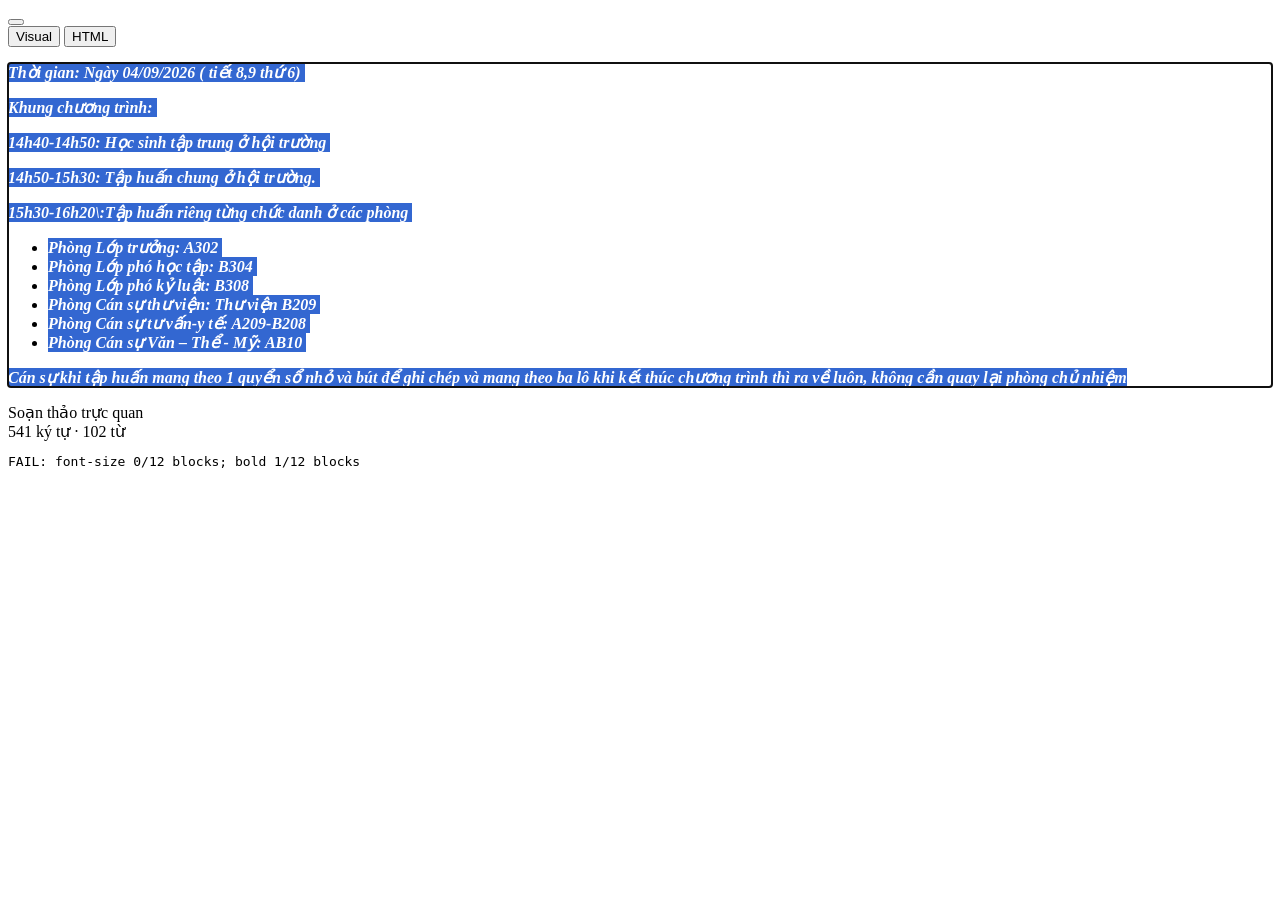
==== tests/editor-multiblock-regression.html @ f3bcd7ca "Add multiblock editor regression test" ====
<!doctype html>
<html lang="vi">
<head>
  <meta charset="utf-8">
  <title>Editor multiblock regression</title>
</head>
<body>
  <div id="announcement-rich-editor">
    <div id="announcement-format-toolbar"></div>
    <button type="button" data-editor-view="visual">Visual</button>
    <button type="button" data-editor-view="html">HTML</button>
    <div data-editor-panel="visual">
      <div id="announcement-visual-editor" contenteditable="true"></div>
    </div>
    <div data-editor-panel="html" hidden>
      <textarea id="announcement-content"></textarea>
      <pre id="announcement-html-lines"></pre>
    </div>
    <div id="announcement-editor-status"></div>
    <div id="announcement-editor-count"></div>
  </div>
  <pre id="test-output">RUNNING</pre>

  <script src="../content-renderer.js"></script>
  <script src="../rich-editor.js"></script>
  <script>
    (() => {
      const sample = `*Thời gian: ****Ngày 04/09/2026 ( tiết 8,9 thứ 6)***
*Khung chương trình:*
*14h40-14h50: Học sinh tập trung ở hội trường*
*14h50-15h30: Tập huấn chung ở hội trường.*
*15h30-16h20\\:Tập huấn riêng từng chức danh ở các phòng*

- *Phòng Lớp trưởng: A302*
- *Phòng Lớp phó học tập: B304*
- *Phòng Lớp phó kỷ luật: B308*
- *Phòng Cán sự thư viện: Thư viện B209*
- *Phòng Cán sự tư vấn-y tế: A209-B208*
- *Phòng Cán sự Văn – Thể - Mỹ: AB10*

*Cán sự khi tập huấn mang theo 1 quyển sổ nhỏ và bút để ghi chép và mang theo ba lô khi kết thúc chương trình thì ra về luôn, không cần quay lại phòng chủ nhiệm*`;

      const root = document.querySelector('#announcement-rich-editor');
      const visual = document.querySelector('#announcement-visual-editor');
      const output = document.querySelector('#test-output');
      const editor = window.WeeklyRichEditor.create({
        root,
        renderer: window.WeeklyContent
      });

      function nonEmptyTextNodes() {
        const walker = document.createTreeWalker(
          visual,
          NodeFilter.SHOW_TEXT
        );
        const nodes = [];
        let node = walker.nextNode();
        while (node) {
          if (node.nodeValue && node.nodeValue.trim()) nodes.push(node);
          node = walker.nextNode();
        }
        return nodes;
      }

      function selectAllEditorText() {
        const nodes = nonEmptyTextNodes();
        const range = document.createRange();
        range.setStart(nodes[0], 0);
        range.setEnd(nodes[nodes.length - 1], nodes[nodes.length - 1].nodeValue.length);
        const selection = window.getSelection();
        selection.removeAllRanges();
        selection.addRange(range);
        editor.captureSelection();
      }

      function blockCoverage(selector, predicate) {
        const blocks = [...visual.querySelectorAll('p, li')]
          .filter(block => block.textContent.trim());
        const covered = blocks.filter(block =>
          [...block.querySelectorAll(selector)].some(node =>
            node.textContent.trim() && predicate(node)
          )
        );
        return { total: blocks.length, covered: covered.length };
      }

      const failures = [];
      const initialHtml = window.WeeklyContent.renderMarkdown(sample);

      editor.setHtml(initialHtml, { view: 'visual', focus: false });
      selectAllEditorText();
      editor.applyInlineStyle({ 'font-size': '18px' });
      const sizeCoverage = blockCoverage('span', node => node.style.fontSize === '18px');
      if (sizeCoverage.covered !== sizeCoverage.total) {
        failures.push(`font-size ${sizeCoverage.covered}/${sizeCoverage.total} blocks`);
      }

      editor.setHtml(initialHtml, { view: 'visual', focus: false });
      selectAllEditorText();
      const boldButton = document.createElement('button');
      boldButton.dataset.format = 'bold';
      document.querySelector('#announcement-format-toolbar').appendChild(boldButton);
      boldButton.dispatchEvent(new PointerEvent('pointerdown', { bubbles: true }));
      boldButton.click();
      const boldCoverage = blockCoverage('strong', () => true);
      if (boldCoverage.covered !== boldCoverage.total) {
        failures.push(`bold ${boldCoverage.covered}/${boldCoverage.total} blocks`);
      }

      if (failures.length) {
        output.textContent = `FAIL: ${failures.join('; ')}`;
        document.body.dataset.testStatus = 'fail';
      } else {
        output.textContent = 'PASS: multiblock inline formatting covers every selected block';
        document.body.dataset.testStatus = 'pass';
      }
    })();
  </script>
</body>
</html>
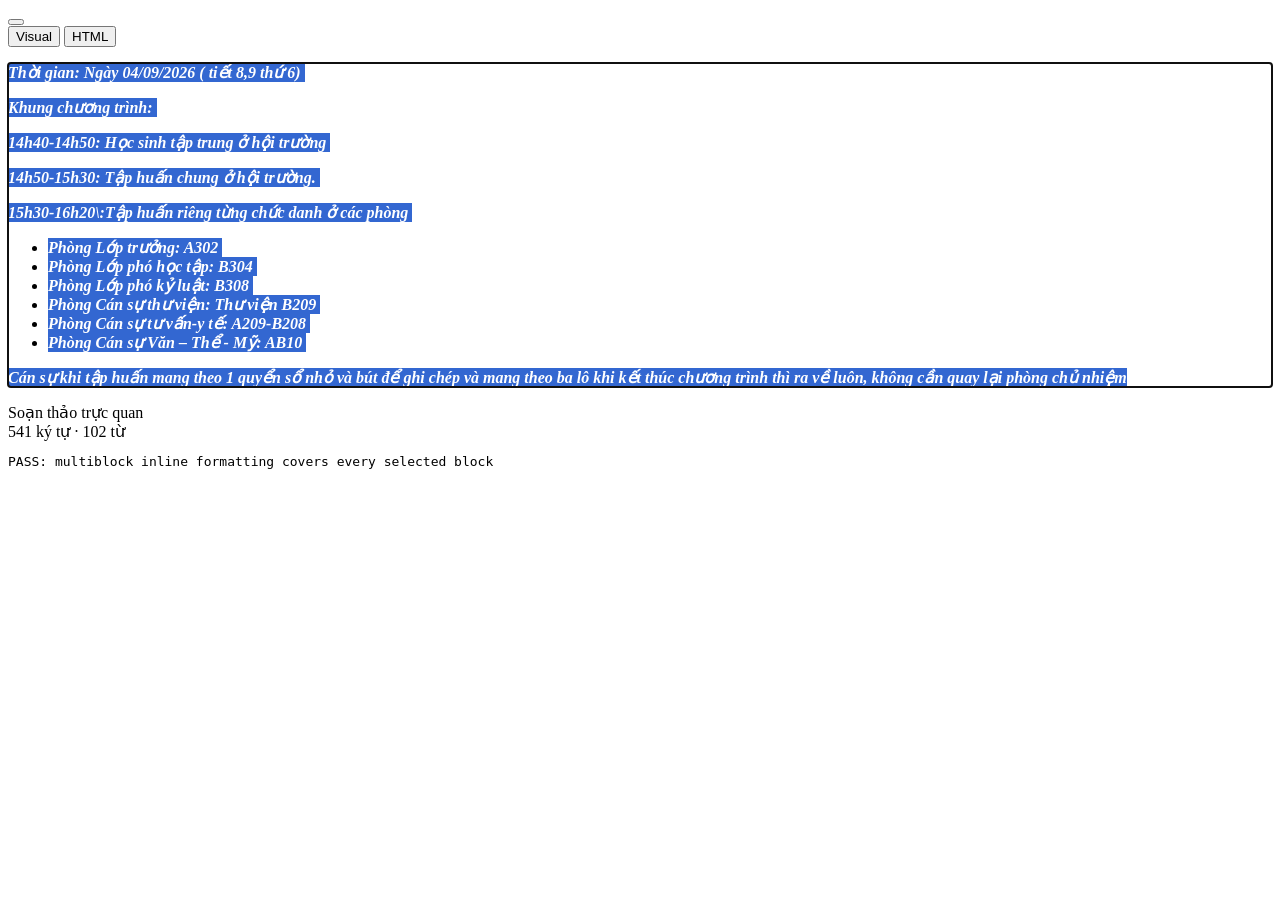
==== commit 76f29f59: "Make multiblock bold regression semantic-agnostic" ====
--- a/tests/editor-multiblock-regression.html
+++ b/tests/editor-multiblock-regression.html
@@ -73,15 +73,42 @@
         editor.captureSelection();
       }
 
-      function blockCoverage(selector, predicate) {
-        const blocks = [...visual.querySelectorAll('p, li')]
+      function blocks() {
+        return [...visual.querySelectorAll('p, li')]
           .filter(block => block.textContent.trim());
-        const covered = blocks.filter(block =>
-          [...block.querySelectorAll(selector)].some(node =>
-            node.textContent.trim() && predicate(node)
-          )
-        );
-        return { total: blocks.length, covered: covered.length };
+      }
+
+      function sizeCoverage() {
+        const all = blocks();
+        const covered = all.filter(block => {
+          const walker = document.createTreeWalker(block, NodeFilter.SHOW_TEXT);
+          let node = walker.nextNode();
+          while (node) {
+            if (node.nodeValue?.trim() && getComputedStyle(node.parentElement).fontSize === '18px') {
+              return true;
+            }
+            node = walker.nextNode();
+          }
+          return false;
+        });
+        return { total: all.length, covered: covered.length };
+      }
+
+      function boldCoverage() {
+        const all = blocks();
+        const covered = all.filter(block => {
+          const walker = document.createTreeWalker(block, NodeFilter.SHOW_TEXT);
+          let node = walker.nextNode();
+          while (node) {
+            if (node.nodeValue?.trim()) {
+              const weight = getComputedStyle(node.parentElement).fontWeight;
+              if (weight === 'bold' || Number.parseInt(weight, 10) >= 600) return true;
+            }
+            node = walker.nextNode();
+          }
+          return false;
+        });
+        return { total: all.length, covered: covered.length };
       }
 
       const failures = [];
@@ -90,9 +117,9 @@
       editor.setHtml(initialHtml, { view: 'visual', focus: false });
       selectAllEditorText();
       editor.applyInlineStyle({ 'font-size': '18px' });
-      const sizeCoverage = blockCoverage('span', node => node.style.fontSize === '18px');
-      if (sizeCoverage.covered !== sizeCoverage.total) {
-        failures.push(`font-size ${sizeCoverage.covered}/${sizeCoverage.total} blocks`);
+      const size = sizeCoverage();
+      if (size.covered !== size.total) {
+        failures.push(`font-size ${size.covered}/${size.total} blocks`);
       }
 
       editor.setHtml(initialHtml, { view: 'visual', focus: false });
@@ -102,9 +129,9 @@
       document.querySelector('#announcement-format-toolbar').appendChild(boldButton);
       boldButton.dispatchEvent(new PointerEvent('pointerdown', { bubbles: true }));
       boldButton.click();
-      const boldCoverage = blockCoverage('strong', () => true);
-      if (boldCoverage.covered !== boldCoverage.total) {
-        failures.push(`bold ${boldCoverage.covered}/${boldCoverage.total} blocks`);
+      const bold = boldCoverage();
+      if (bold.covered !== bold.total) {
+        failures.push(`bold ${bold.covered}/${bold.total} blocks`);
       }
 
       if (failures.length) {
